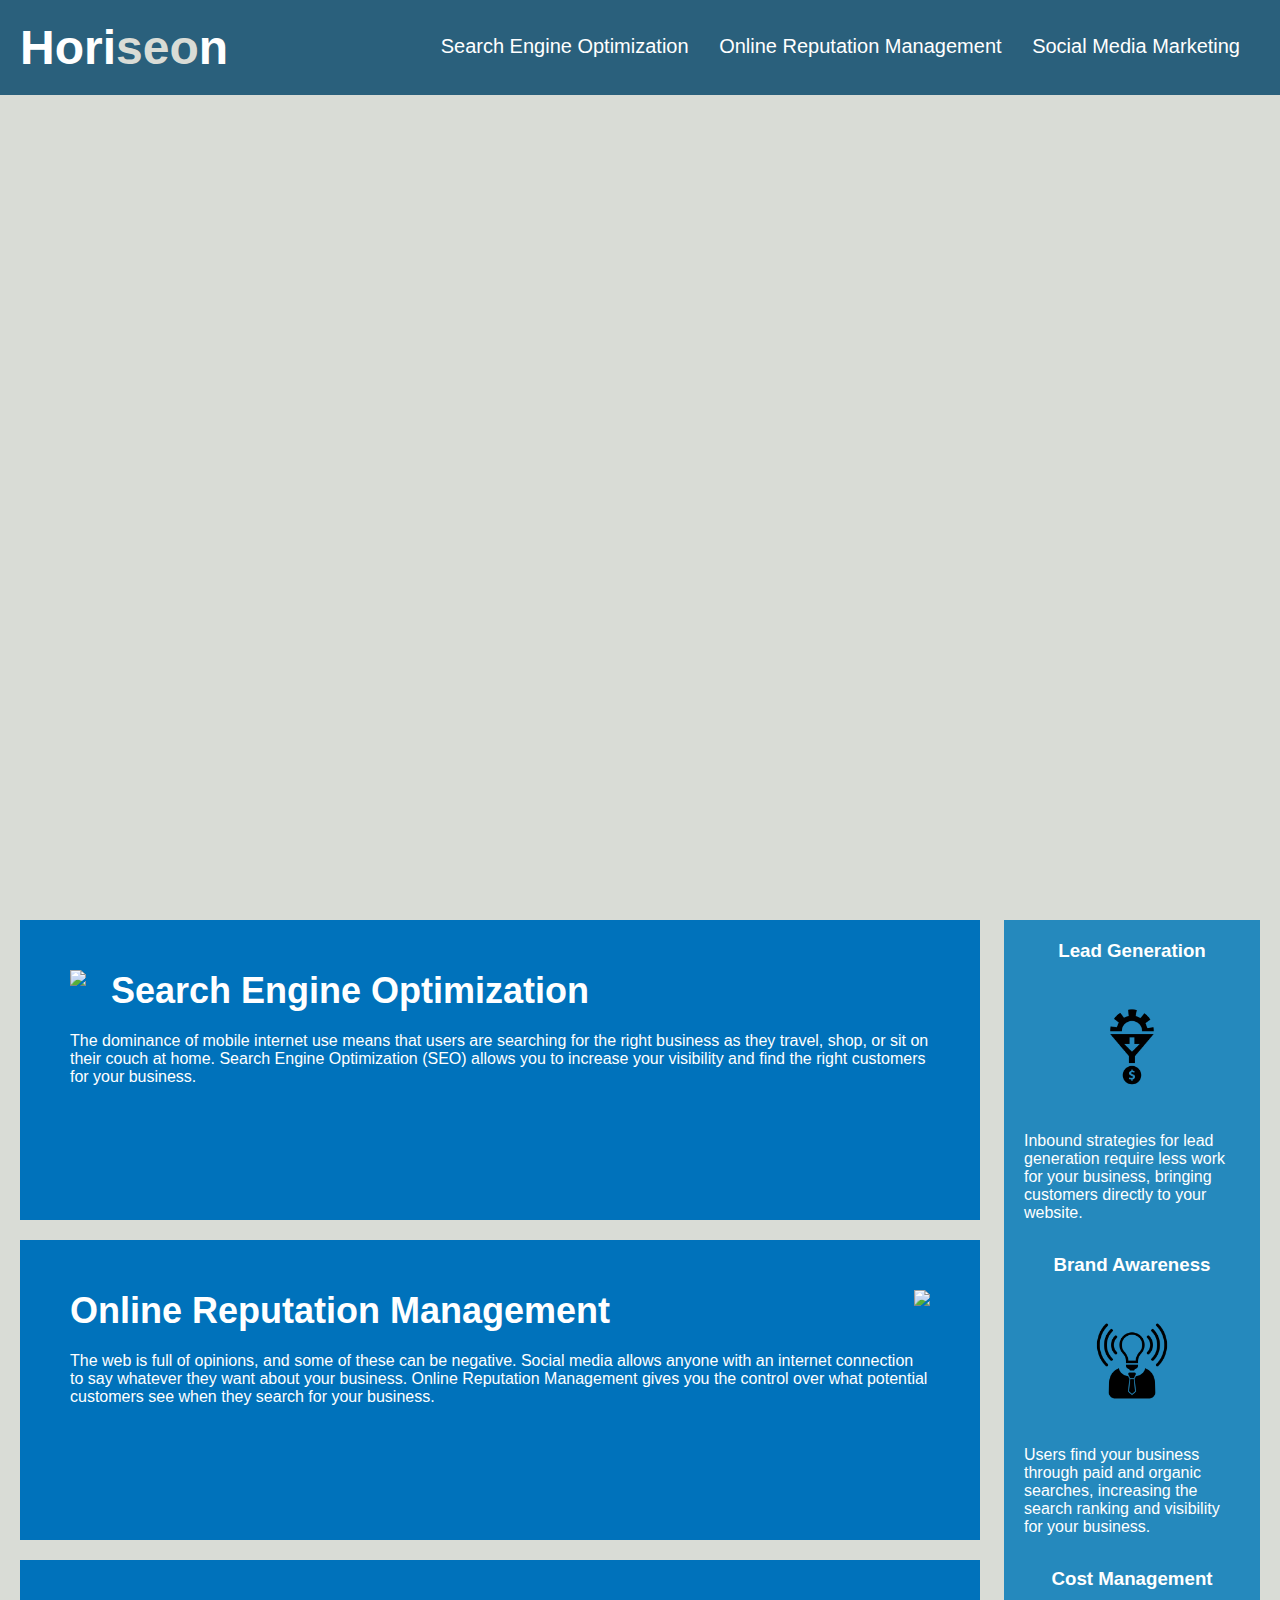
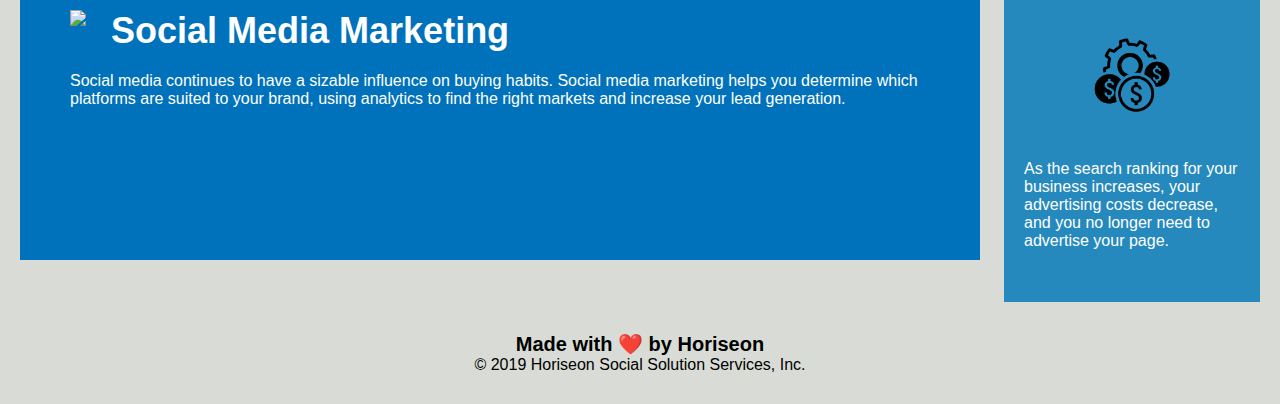
==== Develop/index.html @ 08644339 "initial commit" ====
<!DOCTYPE html>
<html lang="en-us">

<head>
    <meta charset="UTF-8" />
    <link rel="stylesheet" href="./assets/css/style.css">
    <title>website</title>
</head>

<body>
    <div class="header">
        <h1>Hori<span class="seo">seo</span>n</h1>
        <div>
            <ul>
                <li>
                    <a href="#search-engine-optimization">Search Engine Optimization</a>
                </li>
                <li>
                    <a href="#online-reputation-management">Online Reputation Management</a>
                </li>
                <li>
                    <a href="#social-media-marketing">Social Media Marketing</a>
                </li>
            </ul>
        </div>
    </div>
    <div class="hero"></div>
    <div class="content">
        <div class="search-engine-optimization">
            <img src="./assets/images/search-engine-optimization.jpg" class="float-left" />
            <h2>Search Engine Optimization</h2>
            <p>
                The dominance of mobile internet use means that users are searching for the right business as they travel, shop, or sit on their couch at home. Search Engine Optimization (SEO) allows you to increase your visibility and find the right customers for your business.
            </p>
        </div>
        <div id="online-reputation-management" class="online-reputation-management">
            <img src="./assets/images/online-reputation-management.jpg" class="float-right" />
            <h2>Online Reputation Management</h2>
            <p>
                The web is full of opinions, and some of these can be negative. Social media allows anyone with an internet connection to say whatever they want about your business. Online Reputation Management gives you the control over what potential customers see when they search for your business.
            </p>
        </div>
        <div id="social-media-marketing" class="social-media-marketing">
            <img src="./assets/images/social-media-marketing.jpg" class="float-left" />
            <h2>Social Media Marketing</h2>
            <p>
                Social media continues to have a sizable influence on buying habits. Social media marketing helps you determine which platforms are suited to your brand, using analytics to find the right markets and increase your lead generation.
            </p>
        </div>
    </div>
    <div class="benefits">
        <div class="benefit-lead">
            <h3>Lead Generation</h3>
            <img src="./assets/images/lead-generation.png" />
            <p>
                Inbound strategies for lead generation require less work for your business, bringing customers directly to your website.
            </p>
        </div>
        <div class="benefit-brand">
            <h3>Brand Awareness</h3>
            <img src="./assets/images/brand-awareness.png" />
            <p>
                Users find your business through paid and organic searches, increasing the search ranking and visibility for your business.
            </p>
        </div>
        <div class="benefit-cost">
            <h3>Cost Management</h3>
            <img src="./assets/images/cost-management.png"></img>
            <p>
                As the search ranking for your business increases, your advertising costs decrease, and you no longer need to advertise your page.
            </p>
        </div>
    </div>
    <div class="footer">
        <h2>Made with ❤️️ by Horiseon</h2>
        <p>
            &copy; 2019 Horiseon Social Solution Services, Inc.
        </p>
    </div>
</body>

</html>
---- Develop/assets/css/style.css ----
* {
    box-sizing: border-box;
    padding: 0;
    margin: 0;
}

body {
    background-color: #d9dcd6;
}

.header {
    padding: 20px;
    font-family: 'Trebuchet MS', 'Lucida Sans Unicode', 'Lucida Grande', 'Lucida Sans', Arial, sans-serif;
    background-color: #2a607c;
    color: #ffffff;
}

.header h1 {
    display: inline-block;
    font-size: 48px;
}

.header h1 .seo {
    color: #d9dcd6;
}

.header div {
    padding-top: 15px;
    margin-right: 20px;
    float: right;
    font-family: 'Gill Sans', 'Gill Sans MT', Calibri, 'Trebuchet MS', sans-serif;
    font-size: 20px;
}

.header div ul {
    list-style-type: none;
}

.header div ul li {
    display: inline-block;
    margin-left: 25px;
}

a {
    color: #ffffff;
    text-decoration: none;
}

p {
    font-size: 16px;
}

.hero {
    height: 800px;
    width: 100%;
    margin-bottom: 25px;
    background-image: url("../images/digital-marketing-meeting.jpg");
    background-size: cover;
    background-position: center;
}

.float-left {
    float: left;
    margin-right: 25px;
}

.float-right {
    float: right;
    margin-left: 25px;
}

.content {
    width: 75%;
    display: inline-block;
    margin-left: 20px;
}

.benefits {
    margin-right: 20px;
    padding: 20px;
    clear: both;
    float: right;
    width: 20%;
    height: 100%;
    font-family: 'Gill Sans', 'Gill Sans MT', Calibri, 'Trebuchet MS', sans-serif;
    background-color: #2589bd;
}

.benefit-lead {
    margin-bottom: 32px;
    color: #ffffff;
}

.benefit-brand {
    margin-bottom: 32px;
    color: #ffffff;
}

.benefit-cost {
    margin-bottom: 32px;
    color: #ffffff;
}

.benefit-lead h3 {
    margin-bottom: 10px;
    text-align: center;
}

.benefit-brand h3 {
    margin-bottom: 10px;
    text-align: center;
}

.benefit-cost h3 {
    margin-bottom: 10px;
    text-align: center;
}

.benefit-lead img {
    display: block;
    margin: 10px auto;
    max-width: 150px;
}

.benefit-brand img {
    display: block;
    margin: 10px auto;
    max-width: 150px;
}

.benefit-cost img {
    display: block;
    margin: 10px auto;
    max-width: 150px;
}

.search-engine-optimization {
    margin-bottom: 20px;
    padding: 50px;
    height: 300px;
    font-family: 'Gill Sans', 'Gill Sans MT', Calibri, 'Trebuchet MS', sans-serif;
    background-color: #0072bb;
    color: #ffffff;
}

.online-reputation-management {
    margin-bottom: 20px;
    padding: 50px;
    height: 300px;
    font-family: 'Gill Sans', 'Gill Sans MT', Calibri, 'Trebuchet MS', sans-serif;
    background-color: #0072bb;
    color: #ffffff;
}

.social-media-marketing {
    margin-bottom: 20px;
    padding: 50px;
    height: 300px;
    font-family: 'Gill Sans', 'Gill Sans MT', Calibri, 'Trebuchet MS', sans-serif;
    background-color: #0072bb;
    color: #ffffff;
}

.search-engine-optimization img {
    max-height: 200px;
}

.online-reputation-management img {
    max-height: 200px;
}

.social-media-marketing img {
    max-height: 200px;
}

.search-engine-optimization h2 {
    margin-bottom: 20px;
    font-size: 36px;
}

.online-reputation-management h2 {
    margin-bottom: 20px;
    font-size: 36px;
}

.social-media-marketing h2 {
    margin-bottom: 20px;
    font-size: 36px;
}

.footer {
    padding: 30px;
    clear: both;
    font-family: 'Trebuchet MS', 'Lucida Sans Unicode', 'Lucida Grande', 'Lucida Sans', Arial, sans-serif;
    text-align: center;
}

.footer h2 {
    font-size: 20px;
}
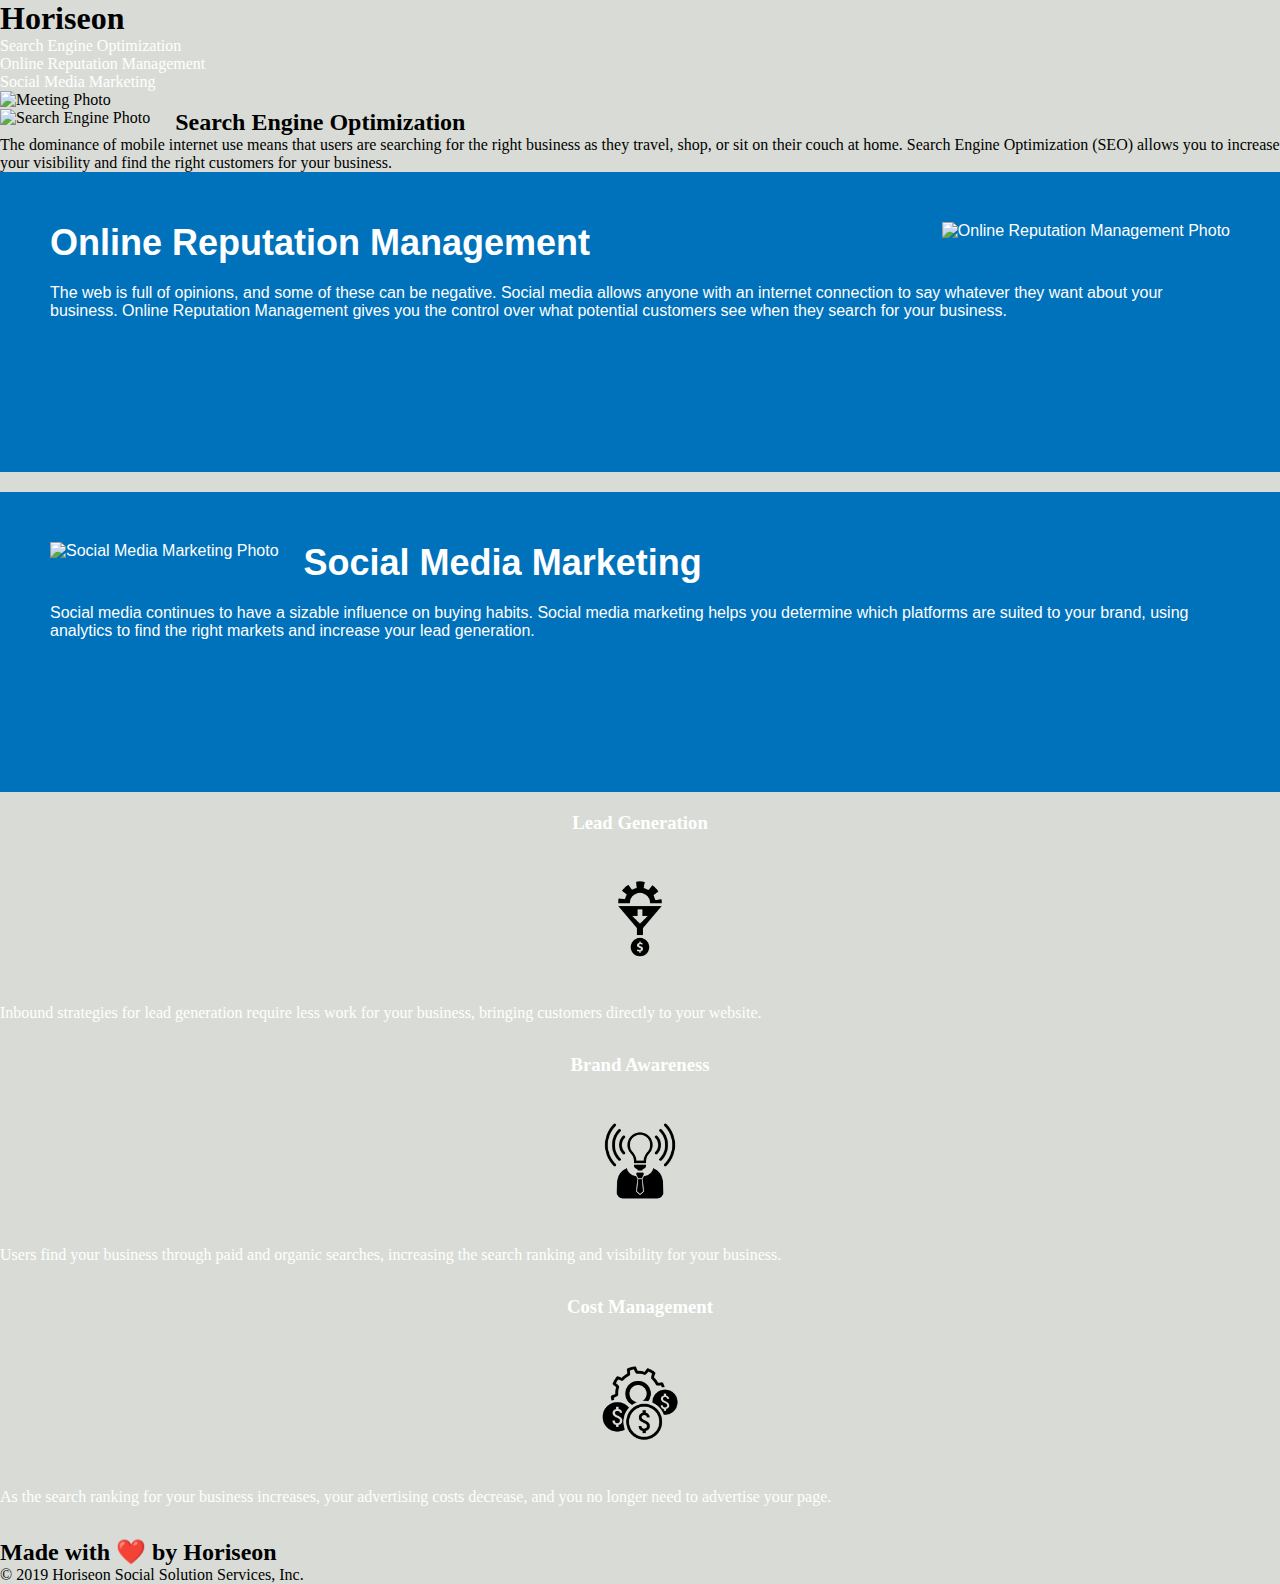
==== commit 2ba419b6: "added semantic html elements, added alt to the images, fixed the title, fixed some of the div/sectio" ====
--- a/Develop/index.html
+++ b/Develop/index.html
@@ -4,11 +4,12 @@
 <head>
     <meta charset="UTF-8" />
     <link rel="stylesheet" href="./assets/css/style.css">
-    <title>website</title>
+
+    <title>Horiseon</title>
 </head>
 
 <body>
-    <div class="header">
+    <header>
         <h1>Hori<span class="seo">seo</span>n</h1>
         <div>
             <ul>
@@ -23,60 +24,77 @@
                 </li>
             </ul>
         </div>
+        </div>
+    </header>
+
+    <div class="top-banner">
+        <img src="./assets/images/digital-marketing-meeting.jpg" alt="Meeting Photo" class="align-top" />
     </div>
-    <div class="hero"></div>
-    <div class="content">
-        <div class="search-engine-optimization">
-            <img src="./assets/images/search-engine-optimization.jpg" class="float-left" />
+
+    <section>
+        <div id="search-engine-optimization">
+            <img src="./assets/images/search-engine-optimization.jpg" alt="Search Engine Photo" class="float-left" />
             <h2>Search Engine Optimization</h2>
             <p>
-                The dominance of mobile internet use means that users are searching for the right business as they travel, shop, or sit on their couch at home. Search Engine Optimization (SEO) allows you to increase your visibility and find the right customers for your business.
+                The dominance of mobile internet use means that users are searching for the right business as they
+                travel, shop, or sit on their couch at home. Search Engine Optimization (SEO) allows you to increase
+                your visibility and find the right customers for your business.
             </p>
         </div>
         <div id="online-reputation-management" class="online-reputation-management">
-            <img src="./assets/images/online-reputation-management.jpg" class="float-right" />
+            <img src="./assets/images/online-reputation-management.jpg" alt="Online Reputation Management Photo"
+                class="float-right" />
             <h2>Online Reputation Management</h2>
             <p>
-                The web is full of opinions, and some of these can be negative. Social media allows anyone with an internet connection to say whatever they want about your business. Online Reputation Management gives you the control over what potential customers see when they search for your business.
+                The web is full of opinions, and some of these can be negative. Social media allows anyone with an
+                internet connection to say whatever they want about your business. Online Reputation Management gives
+                you the control over what potential customers see when they search for your business.
             </p>
         </div>
         <div id="social-media-marketing" class="social-media-marketing">
-            <img src="./assets/images/social-media-marketing.jpg" class="float-left" />
+            <img src="./assets/images/social-media-marketing.jpg" alt="Social Media Marketing Photo"
+                class="float-left" />
             <h2>Social Media Marketing</h2>
             <p>
-                Social media continues to have a sizable influence on buying habits. Social media marketing helps you determine which platforms are suited to your brand, using analytics to find the right markets and increase your lead generation.
+                Social media continues to have a sizable influence on buying habits. Social media marketing helps you
+                determine which platforms are suited to your brand, using analytics to find the right markets and
+                increase your lead generation.
             </p>
         </div>
-    </div>
-    <div class="benefits">
+    </section>
+
+    <aside>
         <div class="benefit-lead">
             <h3>Lead Generation</h3>
-            <img src="./assets/images/lead-generation.png" />
+            <img src="./assets/images/lead-generation.png" alt="Lead Generation Photo" />
             <p>
-                Inbound strategies for lead generation require less work for your business, bringing customers directly to your website.
+                Inbound strategies for lead generation require less work for your business, bringing customers directly
+                to your website.
             </p>
         </div>
         <div class="benefit-brand">
             <h3>Brand Awareness</h3>
-            <img src="./assets/images/brand-awareness.png" />
+            <img src="./assets/images/brand-awareness.png" alt="Brand Awareness Photo" />
             <p>
-                Users find your business through paid and organic searches, increasing the search ranking and visibility for your business.
+                Users find your business through paid and organic searches, increasing the search ranking and visibility
+                for your business.
             </p>
         </div>
         <div class="benefit-cost">
             <h3>Cost Management</h3>
-            <img src="./assets/images/cost-management.png"></img>
+            <img src="./assets/images/cost-management.png" alt="Cost Management Photo" />
             <p>
-                As the search ranking for your business increases, your advertising costs decrease, and you no longer need to advertise your page.
+                As the search ranking for your business increases, your advertising costs decrease, and you no longer
+                need to advertise your page.
             </p>
         </div>
-    </div>
-    <div class="footer">
+    </aside>
+    <footer>
         <h2>Made with ❤️️ by Horiseon</h2>
         <p>
             &copy; 2019 Horiseon Social Solution Services, Inc.
         </p>
-    </div>
+    </footer>
 </body>
 
-</html>
+</html>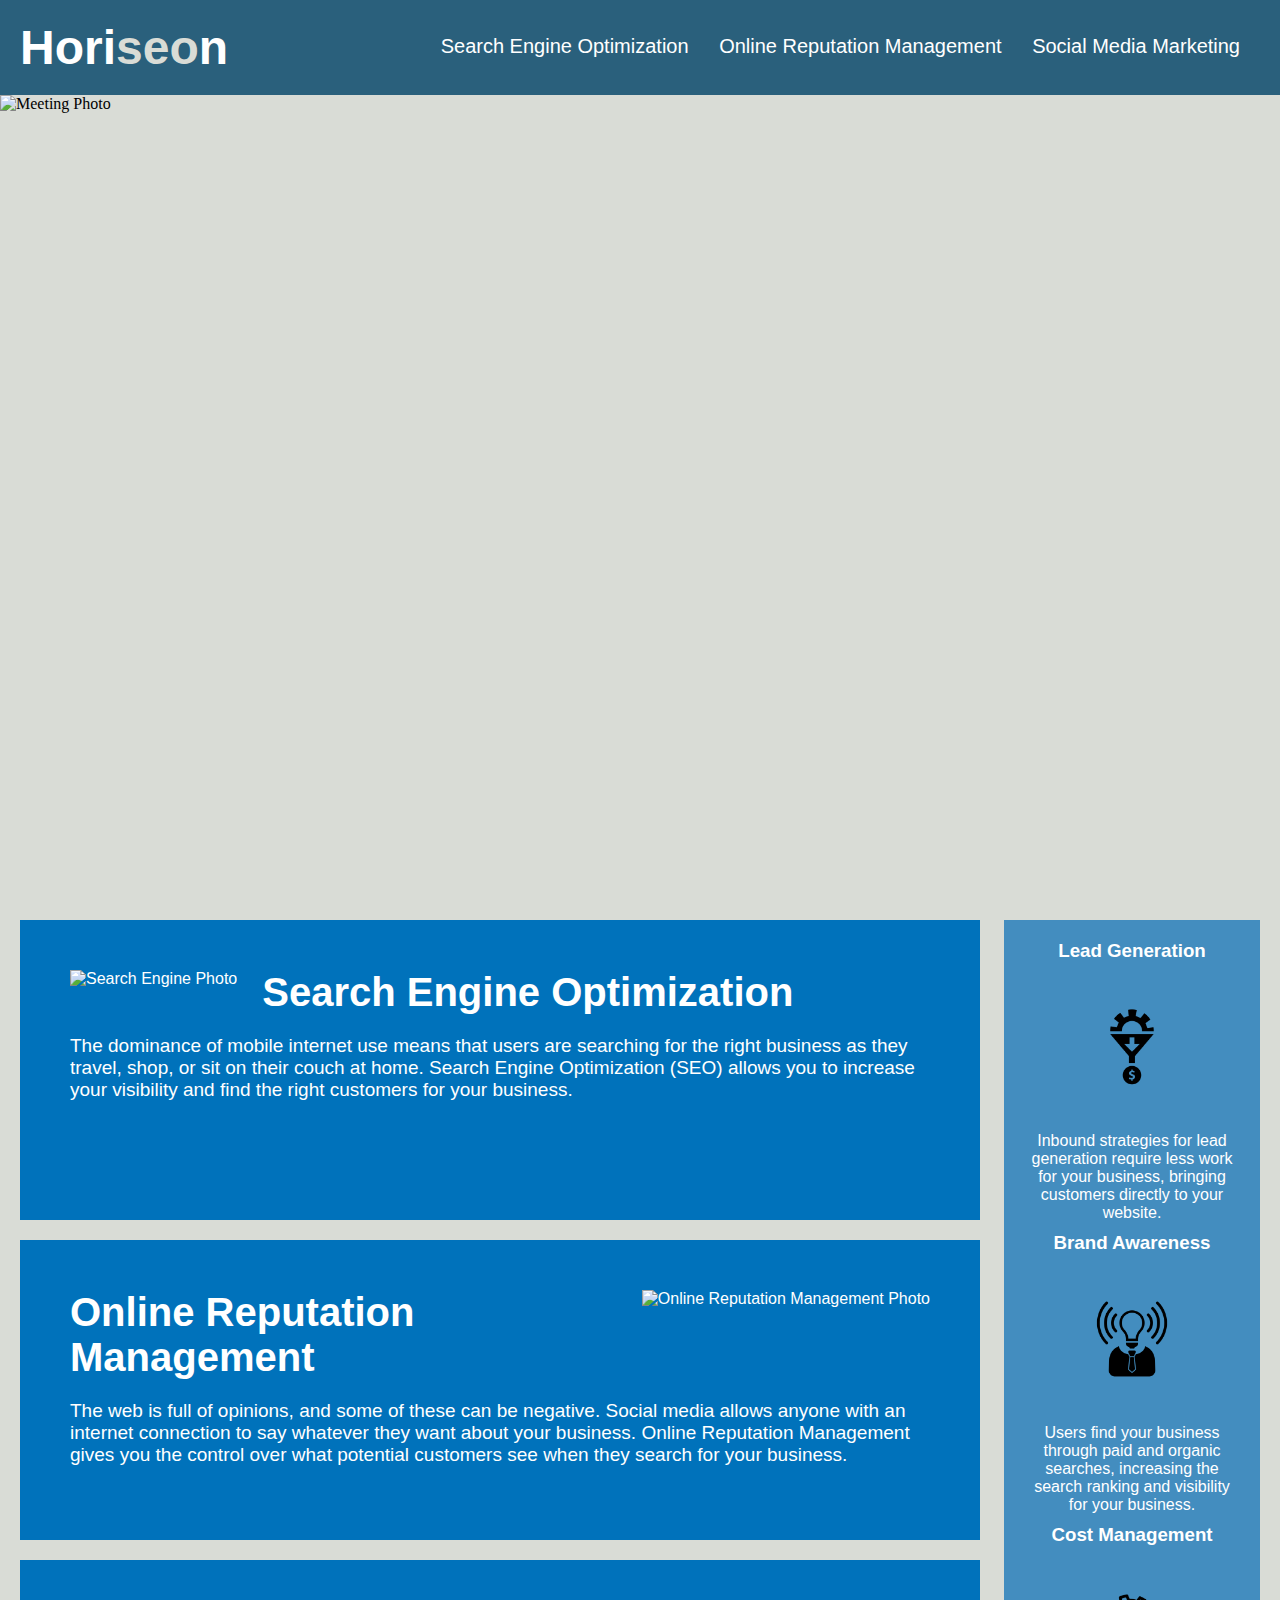
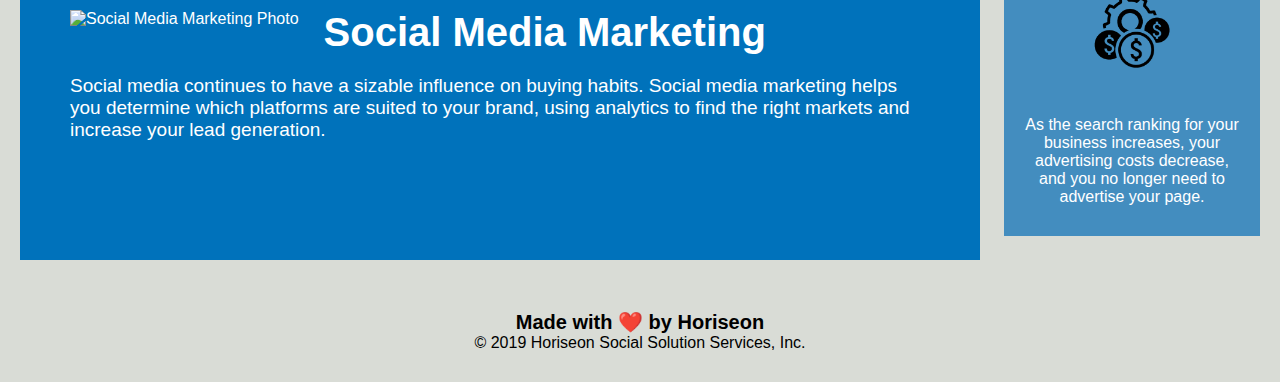
==== commit c745139a: "added some commenting to my code" ====
--- a/Develop/index.html
+++ b/Develop/index.html
@@ -4,10 +4,11 @@
 <head>
     <meta charset="UTF-8" />
     <link rel="stylesheet" href="./assets/css/style.css">
-
+<!--Added a concise and descriptive title-->
     <title>Horiseon</title>
 </head>
-
+<!--Added semantic elements-->
+<!--Added a header-->
 <body>
     <header>
         <h1>Hori<span class="seo">seo</span>n</h1>
@@ -26,11 +27,12 @@
         </div>
         </div>
     </header>
-
+<!--Added a top banner class for the background image-->
     <div class="top-banner">
         <img src="./assets/images/digital-marketing-meeting.jpg" alt="Meeting Photo" class="align-top" />
     </div>
-
+<!--Added sections for the information and images-->
+<!--Added alt to the images-->
     <section>
         <div id="search-engine-optimization">
             <img src="./assets/images/search-engine-optimization.jpg" alt="Search Engine Photo" class="float-left" />
@@ -62,7 +64,7 @@
             </p>
         </div>
     </section>
-
+<!--Added an aside tag for the side section information-->
     <aside>
         <div class="benefit-lead">
             <h3>Lead Generation</h3>
@@ -89,6 +91,7 @@
             </p>
         </div>
     </aside>
+    <!--Added a footer-->
     <footer>
         <h2>Made with ❤️️ by Horiseon</h2>
         <p>
--- a/Develop/assets/css/style.css
+++ b/Develop/assets/css/style.css
@@ -3,28 +3,28 @@
     padding: 0;
     margin: 0;
 }
-
+/*fixed the selectors to match the semantic html elements*/
 body {
     background-color: #d9dcd6;
 }
 
-.header {
+header {
     padding: 20px;
     font-family: 'Trebuchet MS', 'Lucida Sans Unicode', 'Lucida Grande', 'Lucida Sans', Arial, sans-serif;
     background-color: #2a607c;
     color: #ffffff;
 }
 
-.header h1 {
+header h1 {
     display: inline-block;
     font-size: 48px;
 }
-
-.header h1 .seo {
+/*fixed the font sizes to match the mock-up imgage */
+header h1 .seo {
     color: #d9dcd6;
 }
 
-.header div {
+header div {
     padding-top: 15px;
     margin-right: 20px;
     float: right;
@@ -32,13 +32,21 @@
     font-size: 20px;
 }
 
-.header div ul {
+header div ul {
     list-style-type: none;
 }
 
-.header div ul li {
+header div ul li {
     display: inline-block;
     margin-left: 25px;
+}
+/*fixed the banner image sizing*/
+.top-banner,
+.align-top {
+    width: 100%;
+    height: 800px;
+    margin-bottom: 25px;
+    object-fit: cover;
 }
 
 a {
@@ -50,13 +58,24 @@
     font-size: 16px;
 }
 
-.hero {
-    height: 800px;
-    width: 100%;
-    margin-bottom: 25px;
-    background-image: url("../images/digital-marketing-meeting.jpg");
-    background-size: cover;
-    background-position: center;
+section {
+    width: 75%;
+    display: inline-block;
+    margin-left: 20px;
+}
+
+section div img {
+    max-height: 200px;
+}
+
+section div h2 {
+    max-height: 300px;
+    font-size: 40px;
+}
+
+section div p {
+    margin-top: 20px;
+    font-size: 19px;
 }
 
 .float-left {
@@ -69,72 +88,38 @@
     margin-left: 25px;
 }
 
-.content {
-    width: 75%;
-    display: inline-block;
-    margin-left: 20px;
-}
-
-.benefits {
+aside {
     margin-right: 20px;
     padding: 20px;
-    clear: both;
     float: right;
     width: 20%;
     height: 100%;
     font-family: 'Gill Sans', 'Gill Sans MT', Calibri, 'Trebuchet MS', sans-serif;
-    background-color: #2589bd;
+    background-color: rgb(67, 141, 191);
 }
 
-.benefit-lead {
-    margin-bottom: 32px;
-    color: #ffffff;
-}
-
-.benefit-brand {
-    margin-bottom: 32px;
-    color: #ffffff;
-}
-
-.benefit-cost {
-    margin-bottom: 32px;
-    color: #ffffff;
-}
-
-.benefit-lead h3 {
+aside div {
     margin-bottom: 10px;
     text-align: center;
 }
 
-.benefit-brand h3 {
+aside div h3 {
     margin-bottom: 10px;
     text-align: center;
+    color: white;
 }
 
-.benefit-cost h3 {
-    margin-bottom: 10px;
-    text-align: center;
+aside div p {
+    color: white;
 }
 
-.benefit-lead img {
+aside div img {
     display: block;
     margin: 10px auto;
     max-width: 150px;
 }
 
-.benefit-brand img {
-    display: block;
-    margin: 10px auto;
-    max-width: 150px;
-}
-
-.benefit-cost img {
-    display: block;
-    margin: 10px auto;
-    max-width: 150px;
-}
-
-.search-engine-optimization {
+section div {
     margin-bottom: 20px;
     padding: 50px;
     height: 300px;
@@ -143,58 +128,12 @@
     color: #ffffff;
 }
 
-.online-reputation-management {
-    margin-bottom: 20px;
-    padding: 50px;
-    height: 300px;
-    font-family: 'Gill Sans', 'Gill Sans MT', Calibri, 'Trebuchet MS', sans-serif;
-    background-color: #0072bb;
-    color: #ffffff;
-}
-
-.social-media-marketing {
-    margin-bottom: 20px;
-    padding: 50px;
-    height: 300px;
-    font-family: 'Gill Sans', 'Gill Sans MT', Calibri, 'Trebuchet MS', sans-serif;
-    background-color: #0072bb;
-    color: #ffffff;
-}
-
-.search-engine-optimization img {
-    max-height: 200px;
-}
-
-.online-reputation-management img {
-    max-height: 200px;
-}
-
-.social-media-marketing img {
-    max-height: 200px;
-}
-
-.search-engine-optimization h2 {
-    margin-bottom: 20px;
-    font-size: 36px;
-}
-
-.online-reputation-management h2 {
-    margin-bottom: 20px;
-    font-size: 36px;
-}
-
-.social-media-marketing h2 {
-    margin-bottom: 20px;
-    font-size: 36px;
-}
-
-.footer {
+footer {
     padding: 30px;
-    clear: both;
-    font-family: 'Trebuchet MS', 'Lucida Sans Unicode', 'Lucida Grande', 'Lucida Sans', Arial, sans-serif;
+    font-family: 'Franklin Gothic Medium', 'Arial Narrow', Arial, sans-serif;
     text-align: center;
 }
 
-.footer h2 {
+footer h2 {
     font-size: 20px;
-}
+}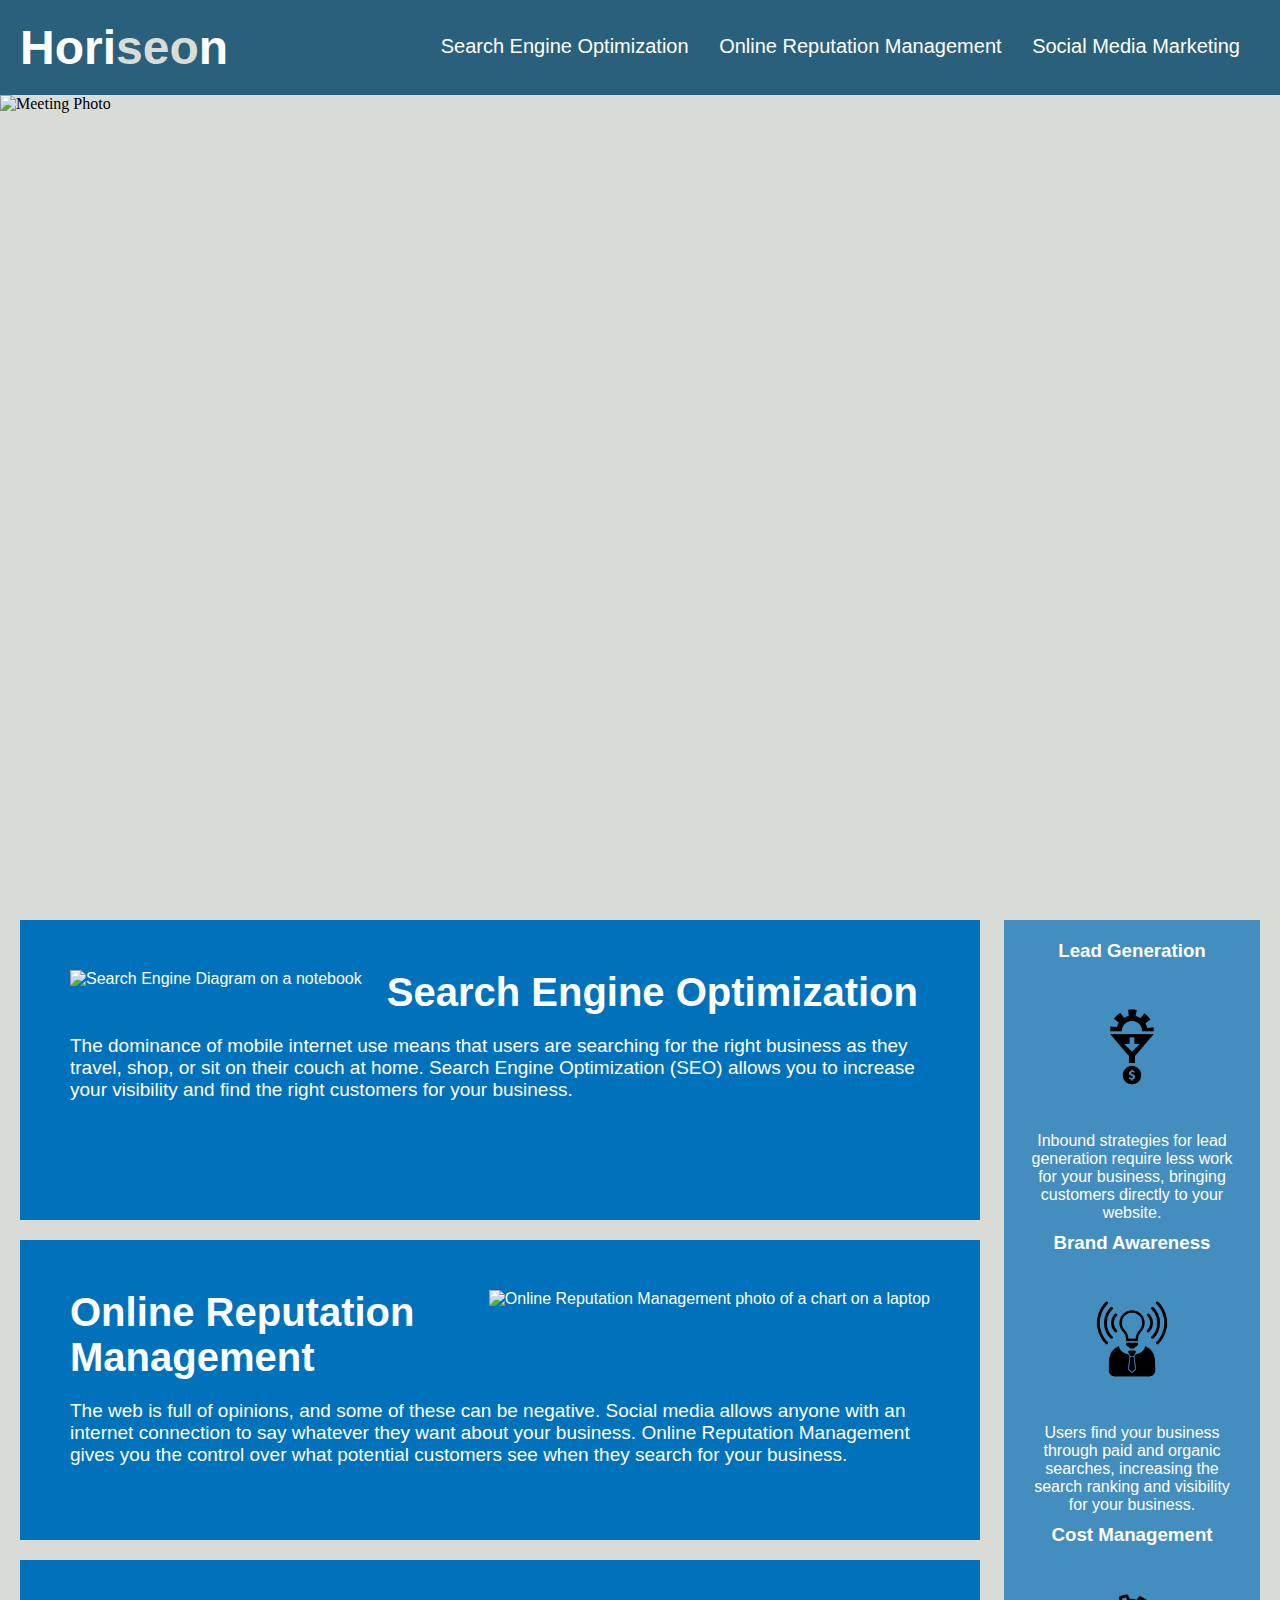
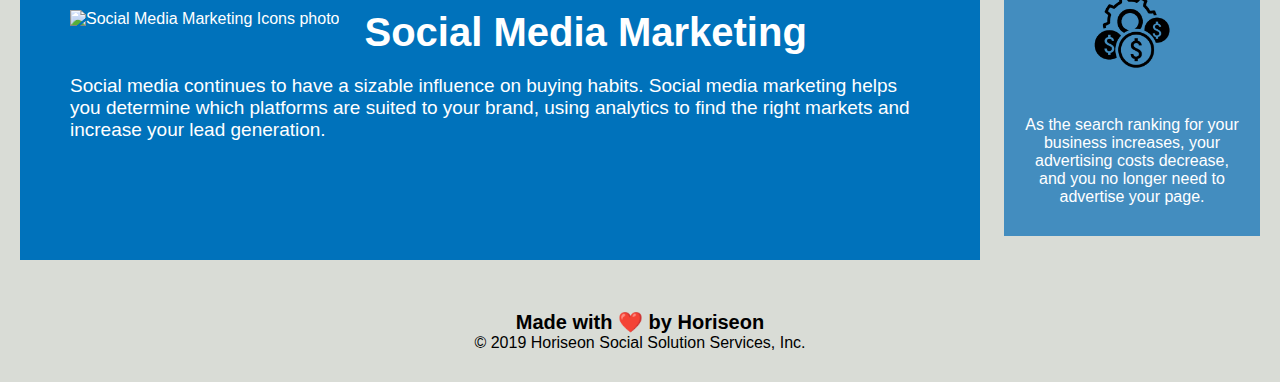
==== commit dad6a473: "updated my alts on the images" ====
--- a/Develop/index.html
+++ b/Develop/index.html
@@ -4,11 +4,12 @@
 <head>
     <meta charset="UTF-8" />
     <link rel="stylesheet" href="./assets/css/style.css">
-<!--Added a concise and descriptive title-->
+    <!--Added a concise and descriptive title-->
     <title>Horiseon</title>
 </head>
 <!--Added semantic elements-->
 <!--Added a header-->
+
 <body>
     <header>
         <h1>Hori<span class="seo">seo</span>n</h1>
@@ -27,15 +28,15 @@
         </div>
         </div>
     </header>
-<!--Added a top banner class for the background image-->
+    <!--Added a top banner class for the background image-->
     <div class="top-banner">
         <img src="./assets/images/digital-marketing-meeting.jpg" alt="Meeting Photo" class="align-top" />
     </div>
-<!--Added sections for the information and images-->
-<!--Added alt to the images-->
+    <!--Added sections for the information and images-->
+    <!--Added alt to the images-->
     <section>
         <div id="search-engine-optimization">
-            <img src="./assets/images/search-engine-optimization.jpg" alt="Search Engine Photo" class="float-left" />
+            <img src="./assets/images/search-engine-optimization.jpg" alt="Search Engine Diagram on a notebook" class="float-left" />
             <h2>Search Engine Optimization</h2>
             <p>
                 The dominance of mobile internet use means that users are searching for the right business as they
@@ -44,7 +45,7 @@
             </p>
         </div>
         <div id="online-reputation-management" class="online-reputation-management">
-            <img src="./assets/images/online-reputation-management.jpg" alt="Online Reputation Management Photo"
+            <img src="./assets/images/online-reputation-management.jpg" alt="Online Reputation Management photo of a chart on a laptop"
                 class="float-right" />
             <h2>Online Reputation Management</h2>
             <p>
@@ -54,7 +55,7 @@
             </p>
         </div>
         <div id="social-media-marketing" class="social-media-marketing">
-            <img src="./assets/images/social-media-marketing.jpg" alt="Social Media Marketing Photo"
+            <img src="./assets/images/social-media-marketing.jpg" alt="Social Media Marketing Icons photo"
                 class="float-left" />
             <h2>Social Media Marketing</h2>
             <p>
@@ -64,11 +65,11 @@
             </p>
         </div>
     </section>
-<!--Added an aside tag for the side section information-->
+    <!--Added an aside tag for the side section information-->
     <aside>
         <div class="benefit-lead">
             <h3>Lead Generation</h3>
-            <img src="./assets/images/lead-generation.png" alt="Lead Generation Photo" />
+            <img src="./assets/images/lead-generation.png" alt="Lead Generation Icon" />
             <p>
                 Inbound strategies for lead generation require less work for your business, bringing customers directly
                 to your website.
@@ -76,7 +77,7 @@
         </div>
         <div class="benefit-brand">
             <h3>Brand Awareness</h3>
-            <img src="./assets/images/brand-awareness.png" alt="Brand Awareness Photo" />
+            <img src="./assets/images/brand-awareness.png" alt="Brand Awareness Icon" />
             <p>
                 Users find your business through paid and organic searches, increasing the search ranking and visibility
                 for your business.
@@ -84,7 +85,7 @@
         </div>
         <div class="benefit-cost">
             <h3>Cost Management</h3>
-            <img src="./assets/images/cost-management.png" alt="Cost Management Photo" />
+            <img src="./assets/images/cost-management.png" alt="Cost Management Icon" />
             <p>
                 As the search ranking for your business increases, your advertising costs decrease, and you no longer
                 need to advertise your page.
